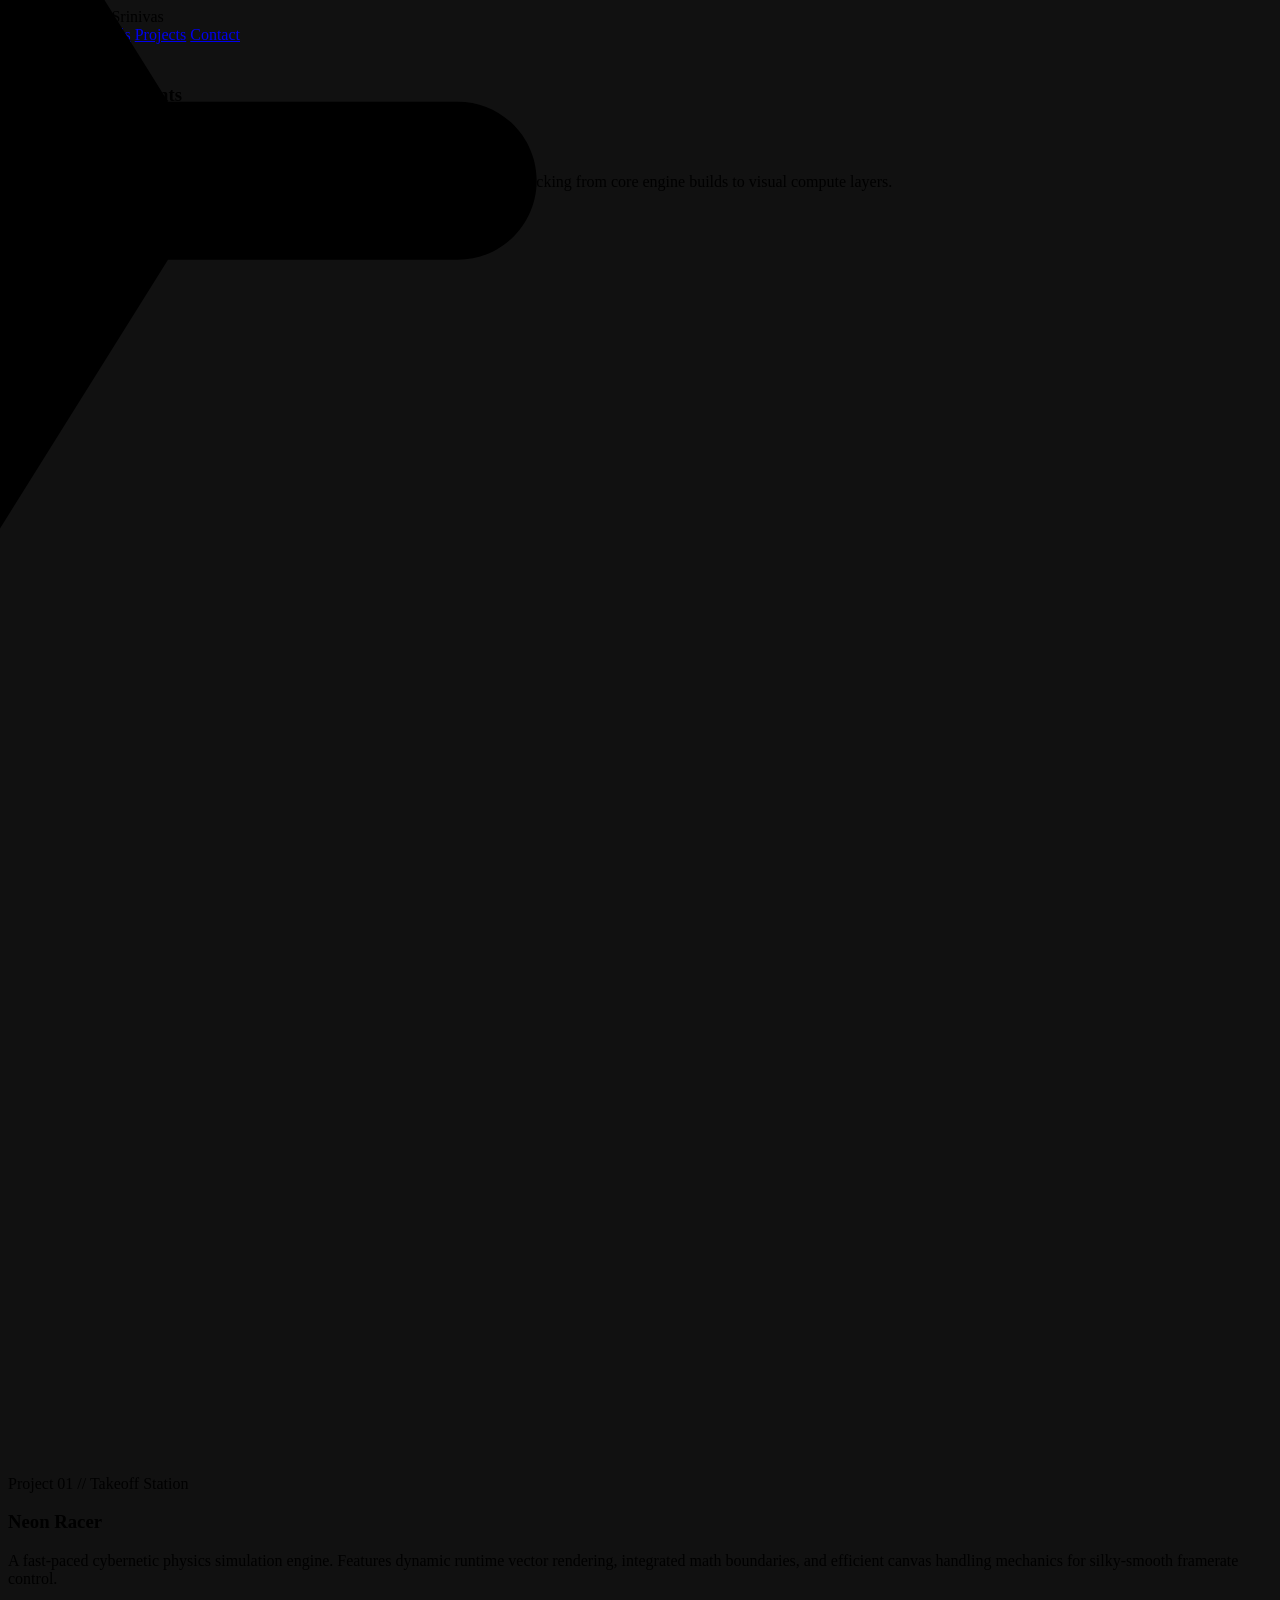
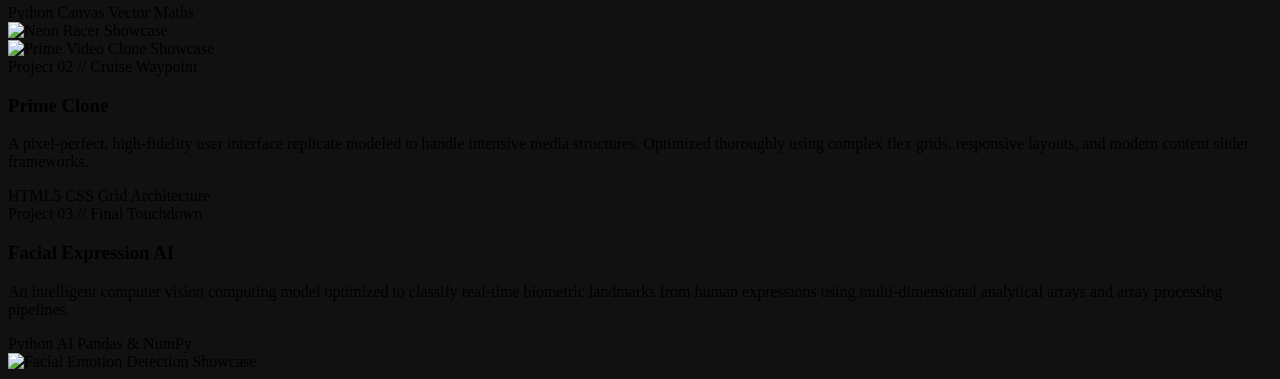
==== project.html @ c42e64aa "Add files via upload" ====
<!DOCTYPE html>
<html lang="en">
<head>
    <meta charset="UTF-8">
    <meta name="viewport" content="width=device-width, initial-scale=1.0">
    <title>Projects | Srinivas</title>
    <script src="https://cdn.tailwindcss.com"></script>
    <link rel="stylesheet" href="./project.css">
</head>
<body class="bg-[#111] text-white font-sans antialiased overflow-x-hidden relative">

    <header class="fixed top-0 left-0 w-full z-50 bg-[#111]/80 backdrop-blur-md border-b border-white/5 px-6 py-4 flex justify-between items-center">
        <div class="text-2xl font-black tracking-wide text-white">Molleti Yuvasri Srinivas</div>
        <nav class="hidden md:flex space-x-8 text-sm font-medium text-gray-300">
            <a href="./index.html" class="hover:text-[#e61e25] transition-colors">Home</a>
            <a href="./about.html" class="hover:text-[#e61e25] transition-colors">About</a>
            <a href="./skill.html" class="hover:text-[#e61e25] transition-colors">Skills</a>
            <a href="./project.html" class="text-[#e61e25] transition-colors">Projects</a>
            <a href="./contact.html" class="hover:text-[#e61e25] transition-colors">Contact</a>
        </nav>
        <button class="bg-[#e61e25] hover:bg-[#c1141a] text-white px-5 py-2 rounded-full text-sm font-semibold transition-all shadow-lg shadow-[#e61e25]/20">
            Hire Me
        </button>
    </header>

    <section class="min-h-screen pt-32 pb-32 px-6 md:px-20 relative">
        
        <div class="absolute top-1/4 left-1/4 w-[500px] h-[500px] bg-[#e61e25]/5 rounded-full filter blur-[150px] pointer-events-none"></div>
        <div class="absolute bottom-1/4 right-1/4 w-[400px] h-[400px] bg-[#e61e25]/5 rounded-full filter blur-[130px] pointer-events-none"></div>

        <div class="max-w-6xl w-full mx-auto mb-32 relative z-10 text-center">
            <h3 class="text-sm font-bold tracking-widest text-[#e61e25] uppercase mb-2">Selected Deployments</h3>
            <h2 class="text-4xl md:text-6xl font-black tracking-tight leading-tight">
                Production <span class="text-transparent bg-clip-text bg-gradient-to-r from-white via-gray-400 to-[#e61e25]">Registry</span>
            </h2>
            <p class="text-gray-400 text-sm md:text-base mt-4 max-w-xl leading-relaxed mx-auto">
                Scroll down to witness the flight path across my custom software architectures, tracking from core engine builds to visual compute layers.
            </p>
        </div>

        <div class="max-w-6xl w-full mx-auto relative z-10">
            
            <div class="absolute left-1/2 -translate-x-1/2 top-0 bottom-0 w-[2px] bg-gradient-to-b from-white/10 via-white/5 to-transparent hidden lg:block">
                <div id="flight-path-fill" class="w-full bg-gradient-to-b from-[#e61e25] to-transparent h-0 transition-all duration-300 ease-out"></div>
                
                <div id="scroll-airplane" class="absolute left-1/2 -translate-x-1/2 text-[#e61e25] pointer-events-none drop-shadow-[0_0_20px_#e61e25] will-change-transform z-40 transition-all duration-300 ease-out" style="top: 0%; transform: translate(-50%, -50%) rotate(90deg);">
                    <svg class="w-10 h-10" fill="currentColor" viewBox="0 0 24 24">
                        <path d="M21 16v-2l-8-5V3.5c0-.83-.67-1.5-1.5-1.5S10 2.67 10 3.5V9l-8 5v2l8-2.5V19l-2 1.5V22l3.5-1 3.5 1v-1.5L14 19v-5.5l8 2.5z"/>
                    </svg>
                </div>
            </div>

            <div class="space-y-40 lg:space-y-48">
                
                <div class="project-row grid grid-cols-1 lg:grid-cols-2 gap-16 lg:gap-24 items-center relative opacity-0 translate-y-12 transition-all duration-700 ease-out">
                    <div class="space-y-6 lg:text-right lg:pr-12">
                        <div class="flex items-center lg:justify-end gap-4">
                            <span class="text-xs font-mono font-bold text-[#e61e25] tracking-widest uppercase">Project 01 // Takeoff Station</span>
                            <div class="h-[1px] bg-white/10 w-12 hidden lg:block"></div>
                        </div>
                        <h3 class="text-3xl md:text-4xl font-black tracking-tight">Neon Racer</h3>
                        <p class="text-gray-400 text-sm md:text-base leading-relaxed">
                            A fast-paced cybernetic physics simulation engine. Features dynamic runtime vector rendering, integrated math boundaries, and efficient canvas handling mechanics for silky-smooth framerate control.
                        </p>
                        <div class="flex flex-wrap lg:justify-end gap-2 pt-2">
                            <span class="text-[10px] font-mono bg-[#161616] px-3 py-1.5 rounded-md text-gray-400 border border-white/5">Python Canvas</span>
                            <span class="text-[10px] font-mono bg-[#161616] px-3 py-1.5 rounded-md text-gray-400 border border-white/5">Vector Maths</span>
                        </div>
                    </div>
                    
                    <div class="lg:pl-12">
                        <div class="project-image-frame overflow-hidden rounded-2xl border border-white/5 bg-[#161616] shadow-2xl relative group">
                            <div class="absolute inset-0 bg-gradient-to-t from-[#111] via-transparent to-transparent opacity-60 z-10 pointer-events-none"></div>
                            <img src="./public/NeonRace.png" alt="Neon Racer Showcase" class="w-full h-auto object-cover transform group-hover:scale-[1.03] transition-transform duration-700">
                        </div>
                    </div>
                </div>

                <div class="project-row grid grid-cols-1 lg:grid-cols-2 gap-16 lg:gap-24 items-center relative opacity-0 translate-y-12 transition-all duration-700 ease-out">
                    <div class="lg:pr-12 order-2 lg:order-1">
                        <div class="project-image-frame overflow-hidden rounded-2xl border border-white/5 bg-[#161616] shadow-2xl relative group">
                            <div class="absolute inset-0 bg-gradient-to-t from-[#111] via-transparent to-transparent opacity-60 z-10 pointer-events-none"></div>
                            <img src="./public/primeclone.png" alt="Prime Video Clone Showcase" class="w-full h-auto object-cover transform group-hover:scale-[1.03] transition-transform duration-700">
                        </div>
                    </div>

                    <div class="space-y-6 lg:pl-12 order-1 lg:order-2">
                        <div class="flex items-center gap-4">
                            <div class="h-[1px] bg-white/10 w-12 hidden lg:block"></div>
                            <span class="text-xs font-mono font-bold text-[#e61e25] tracking-widest uppercase">Project 02 // Cruise Waypoint</span>
                        </div>
                        <h3 class="text-3xl md:text-4xl font-black tracking-tight">Prime Clone</h3>
                        <p class="text-gray-400 text-sm md:text-base leading-relaxed">
                            A pixel-perfect, high-fidelity user interface replicate modeled to handle intensive media structures. Optimized thoroughly using complex flex grids, responsive layouts, and modern content slider frameworks.
                        </p>
                        <div class="flex flex-wrap gap-2 pt-2">
                            <span class="text-[10px] font-mono bg-[#161616] px-3 py-1.5 rounded-md text-gray-400 border border-white/5">HTML5</span>
                            <span class="text-[10px] font-mono bg-[#161616] px-3 py-1.5 rounded-md text-gray-400 border border-white/5">CSS Grid Architecture</span>
                        </div>
                    </div>
                </div>

                <div class="project-row grid grid-cols-1 lg:grid-cols-2 gap-16 lg:gap-24 items-center relative opacity-0 translate-y-12 transition-all duration-700 ease-out">
                    <div class="space-y-6 lg:text-right lg:pr-12">
                        <div class="flex items-center lg:justify-end gap-4">
                            <span class="text-xs font-mono font-bold text-[#e61e25] tracking-widest uppercase">Project 03 // Final Touchdown</span>
                            <div class="h-[1px] bg-white/10 w-12 hidden lg:block"></div>
                        </div>
                        <h3 class="text-3xl md:text-4xl font-black tracking-tight">Facial Expression AI</h3>
                        <p class="text-gray-400 text-sm md:text-base leading-relaxed">
                            An intelligent computer vision computing model optimized to classify real-time biometric landmarks from human expressions using multi-dimensional analytical arrays and array processing pipelines.
                        </p>
                        <div class="flex flex-wrap lg:justify-end gap-2 pt-2">
                            <span class="text-[10px] font-mono bg-[#161616] px-3 py-1.5 rounded-md text-gray-400 border border-white/5">Python AI</span>
                            <span class="text-[10px] font-mono bg-[#161616] px-3 py-1.5 rounded-md text-gray-400 border border-white/5">Pandas & NumPy</span>
                        </div>
                    </div>
                    
                    <div class="lg:pl-12">
                        <div class="project-image-frame overflow-hidden rounded-2xl border border-white/5 bg-[#161616] shadow-2xl relative group">
                            <div class="absolute inset-0 bg-gradient-to-t from-[#111] via-transparent to-transparent opacity-60 z-10 pointer-events-none"></div>
                            <img src="./public/Facial Emotion.png" alt="Facial Emotion Detection Showcase" class="w-full h-auto object-cover transform group-hover:scale-[1.03] transition-transform duration-700">
                        </div>
                    </div>
                </div>

            </div>
        </div>
    </section>

    <script>
        const airplane = document.getElementById('scroll-airplane');
        const flightPathFill = document.getElementById('flight-path-fill');
        let lastScrollTop = window.pageYOffset || document.documentElement.scrollTop;

        window.addEventListener('scroll', () => {
            const scrollTop = window.pageYOffset || document.documentElement.scrollTop;
            const scrollHeight = document.documentElement.scrollHeight - window.innerHeight;
            
            // Calculate precise scroll ratio percentage
            const scrollPercent = scrollHeight > 0 ? (scrollTop / scrollHeight) * 100 : 0;
            
            // Map plane position and path filler down the central line track
            airplane.style.top = `${scrollPercent}%`;
            flightPathFill.style.height = `${scrollPercent}%`;

            // Dynamic Takeoff and Navigation angles:
            let rotation = 90; // Default flat route pointing straight down
            
            if (scrollTop > lastScrollTop) {
                // Scrolling DOWN: simulate a banking takeoff/dive trajectory
                if (scrollPercent < 35) {
                    rotation = 115; // Takeoff tilt from Project 1 to 2
                } else if (scrollPercent >= 35 && scrollPercent < 75) {
                    rotation = 65;  // Adjust navigation bank crossing to Project 2
                } else {
                    rotation = 120; // Landing approach glide vector to Project 3
                }
            } else if (scrollTop < lastScrollTop) {
                // Scrolling UP: banking flight trajectory upward
                if (scrollPercent > 65) {
                    rotation = 45;  // Lift upward out of Project 3
                } else if (scrollPercent <= 65 && scrollPercent > 25) {
                    rotation = -45; // Banking ascent crossing through Project 2
                } else {
                    rotation = 35;  // Stabilizing run approach to return home to Project 1
                }
            }

            // Apply calculated transformations instantly onto the airplane element
            airplane.style.transform = `translate(-50%, -50%) rotate(${rotation}deg)`;
            
            // Reset the nose position cleanly to face straight down once scrolling stops
            clearTimeout(airplane.flightTimeout);
            airplane.flightTimeout = setTimeout(() => {
                airplane.style.transform = `translate(-50%, -50%) rotate(90deg)`;
            }, 200);

            lastScrollTop = scrollTop <= 0 ? 0 : scrollTop;
        }, { passive: true });

        // Intersection Observer to smoothly reveal project cards upon proximity crossing
        const projectRows = document.querySelectorAll('.project-row');
        const observerOptions = { threshold: 0.15, rootMargin: '0px 0px -50px 0px' };

        const rowObserver = new IntersectionObserver((entries) => {
            entries.forEach(entry => {
                if (entry.isIntersecting) {
                    entry.target.classList.remove('opacity-0', 'translate-y-12');
                    rowObserver.unobserve(entry.target);
                }
            });
        }, observerOptions);

        projectRows.forEach(row => rowObserver.observe(row));
    </script>
</body>
</html>
---- project.css ----
/* Premium Styling Matrix for Portfolio Project Index */

/* Base container configurations */
body {
    background-color: #111111;
}

/* Asymmetric spacing alignment context grids */
.project-row {
    transform-style: preserve-3d;
    transition: all 0.8s cubic-bezier(0.16, 1, 0.3, 1);
}

/* Premium image layer container styling */
.project-image-frame {
    will-change: border-color, box-shadow, transform;
    transition: all 0.6s cubic-bezier(0.16, 1, 0.3, 1);
}

/* Structural elevation transformation on image view components */
.project-image-frame:hover {
    border-color: rgba(230, 30, 37, 0.3);
    transform: scale(1.02);
    box-shadow: 0 40px 80px -25px rgba(0, 0, 0, 0.95), 
                0 0 45px -10px rgba(230, 30, 37, 0.08);
}

/* High performance easing for tracking transitions */
#scroll-airplane {
    transition: top 0.3s cubic-bezier(0.1, 0.75, 0.25, 1), transform 0.25s ease-out;
}

/* Custom layout responsive scrollbars mapping dark theme values */
::-webkit-scrollbar {
    width: 8px;
}

::-webkit-scrollbar-track {
    background: #111;
}

::-webkit-scrollbar-thumb {
    background: #e61e25;
    border-radius: 4px;
}
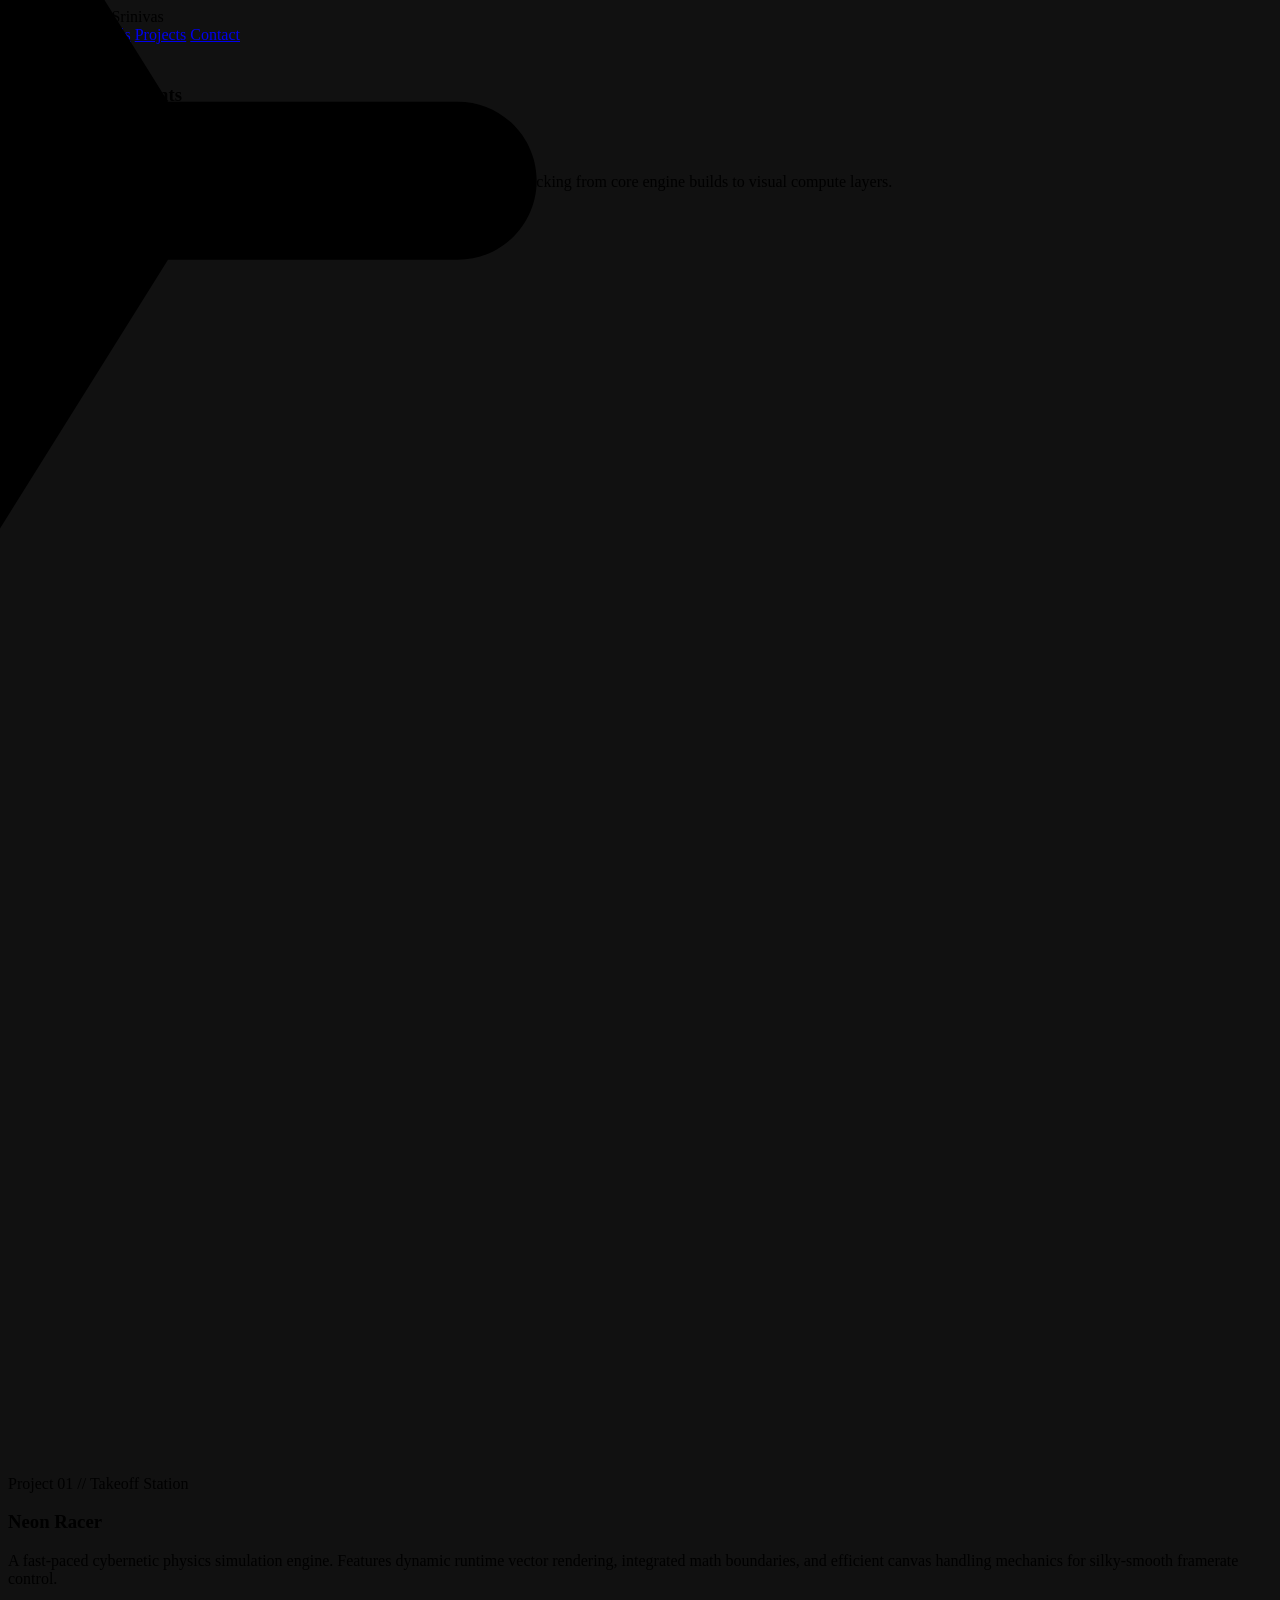
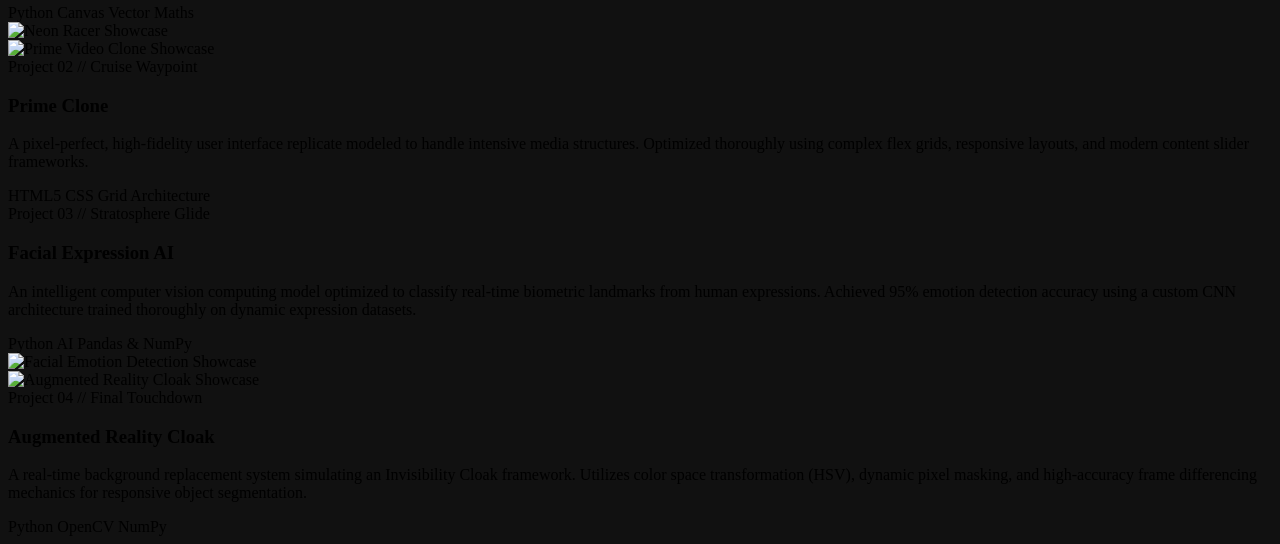
==== commit 7337696e: "Update project.html" ====
--- a/project.html
+++ b/project.html
@@ -103,12 +103,12 @@
                 <div class="project-row grid grid-cols-1 lg:grid-cols-2 gap-16 lg:gap-24 items-center relative opacity-0 translate-y-12 transition-all duration-700 ease-out">
                     <div class="space-y-6 lg:text-right lg:pr-12">
                         <div class="flex items-center lg:justify-end gap-4">
-                            <span class="text-xs font-mono font-bold text-[#e61e25] tracking-widest uppercase">Project 03 // Final Touchdown</span>
+                            <span class="text-xs font-mono font-bold text-[#e61e25] tracking-widest uppercase">Project 03 // Stratosphere Glide</span>
                             <div class="h-[1px] bg-white/10 w-12 hidden lg:block"></div>
                         </div>
                         <h3 class="text-3xl md:text-4xl font-black tracking-tight">Facial Expression AI</h3>
                         <p class="text-gray-400 text-sm md:text-base leading-relaxed">
-                            An intelligent computer vision computing model optimized to classify real-time biometric landmarks from human expressions using multi-dimensional analytical arrays and array processing pipelines.
+                            An intelligent computer vision computing model optimized to classify real-time biometric landmarks from human expressions. Achieved 95% emotion detection accuracy using a custom CNN architecture trained thoroughly on dynamic expression datasets.
                         </p>
                         <div class="flex flex-wrap lg:justify-end gap-2 pt-2">
                             <span class="text-[10px] font-mono bg-[#161616] px-3 py-1.5 rounded-md text-gray-400 border border-white/5">Python AI</span>
@@ -120,6 +120,30 @@
                         <div class="project-image-frame overflow-hidden rounded-2xl border border-white/5 bg-[#161616] shadow-2xl relative group">
                             <div class="absolute inset-0 bg-gradient-to-t from-[#111] via-transparent to-transparent opacity-60 z-10 pointer-events-none"></div>
                             <img src="./public/Facial Emotion.png" alt="Facial Emotion Detection Showcase" class="w-full h-auto object-cover transform group-hover:scale-[1.03] transition-transform duration-700">
+                        </div>
+                    </div>
+                </div>
+
+                <div class="project-row grid grid-cols-1 lg:grid-cols-2 gap-16 lg:gap-24 items-center relative opacity-0 translate-y-12 transition-all duration-700 ease-out">
+                    <div class="lg:pr-12 order-2 lg:order-1">
+                        <div class="project-image-frame overflow-hidden rounded-2xl border border-white/5 bg-[#161616] shadow-2xl relative group">
+                            <div class="absolute inset-0 bg-gradient-to-t from-[#111] via-transparent to-transparent opacity-60 z-10 pointer-events-none"></div>
+                            <img src="./public/Augmented.gif" alt="Augmented Reality Cloak Showcase" class="w-full h-auto object-cover transform group-hover:scale-[1.03] transition-transform duration-700">
+                        </div>
+                    </div>
+
+                    <div class="space-y-6 lg:pl-12 order-1 lg:order-2">
+                        <div class="flex items-center gap-4">
+                            <div class="h-[1px] bg-white/10 w-12 hidden lg:block"></div>
+                            <span class="text-xs font-mono font-bold text-[#e61e25] tracking-widest uppercase">Project 04 // Final Touchdown</span>
+                        </div>
+                        <h3 class="text-3xl md:text-4xl font-black tracking-tight">Augmented Reality Cloak</h3>
+                        <p class="text-gray-400 text-sm md:text-base leading-relaxed">
+                            A real-time background replacement system simulating an Invisibility Cloak framework. Utilizes color space transformation (HSV), dynamic pixel masking, and high-accuracy frame differencing mechanics for responsive object segmentation.
+                        </p>
+                        <div class="flex flex-wrap gap-2 pt-2">
+                            <span class="text-[10px] font-mono bg-[#161616] px-3 py-1.5 rounded-md text-gray-400 border border-white/5">Python OpenCV</span>
+                            <span class="text-[10px] font-mono bg-[#161616] px-3 py-1.5 rounded-md text-gray-400 border border-white/5">NumPy</span>
                         </div>
                     </div>
                 </div>
@@ -149,21 +173,25 @@
             
             if (scrollTop > lastScrollTop) {
                 // Scrolling DOWN: simulate a banking takeoff/dive trajectory
-                if (scrollPercent < 35) {
+                if (scrollPercent < 25) {
                     rotation = 115; // Takeoff tilt from Project 1 to 2
-                } else if (scrollPercent >= 35 && scrollPercent < 75) {
+                } else if (scrollPercent >= 25 && scrollPercent < 55) {
                     rotation = 65;  // Adjust navigation bank crossing to Project 2
+                } else if (scrollPercent >= 55 && scrollPercent < 85) {
+                    rotation = 120; // Glide vector entering Project 3
                 } else {
-                    rotation = 120; // Landing approach glide vector to Project 3
+                    rotation = 70;  // Approach alignment onto Project 4
                 }
             } else if (scrollTop < lastScrollTop) {
                 // Scrolling UP: banking flight trajectory upward
-                if (scrollPercent > 65) {
-                    rotation = 45;  // Lift upward out of Project 3
-                } else if (scrollPercent <= 65 && scrollPercent > 25) {
-                    rotation = -45; // Banking ascent crossing through Project 2
+                if (scrollPercent > 75) {
+                    rotation = 45;  // Lift upward out of Project 4
+                } else if (scrollPercent <= 75 && scrollPercent > 45) {
+                    rotation = -45; // Ascent crossing through Project 3
+                } else if (scrollPercent <= 45 && scrollPercent > 20) {
+                    rotation = 35;  // Readjustment passing Project 2
                 } else {
-                    rotation = 35;  // Stabilizing run approach to return home to Project 1
+                    rotation = -30; // Returning home to Project 1
                 }
             }
 
@@ -195,4 +223,4 @@
         projectRows.forEach(row => rowObserver.observe(row));
     </script>
 </body>
-</html>+</html>
